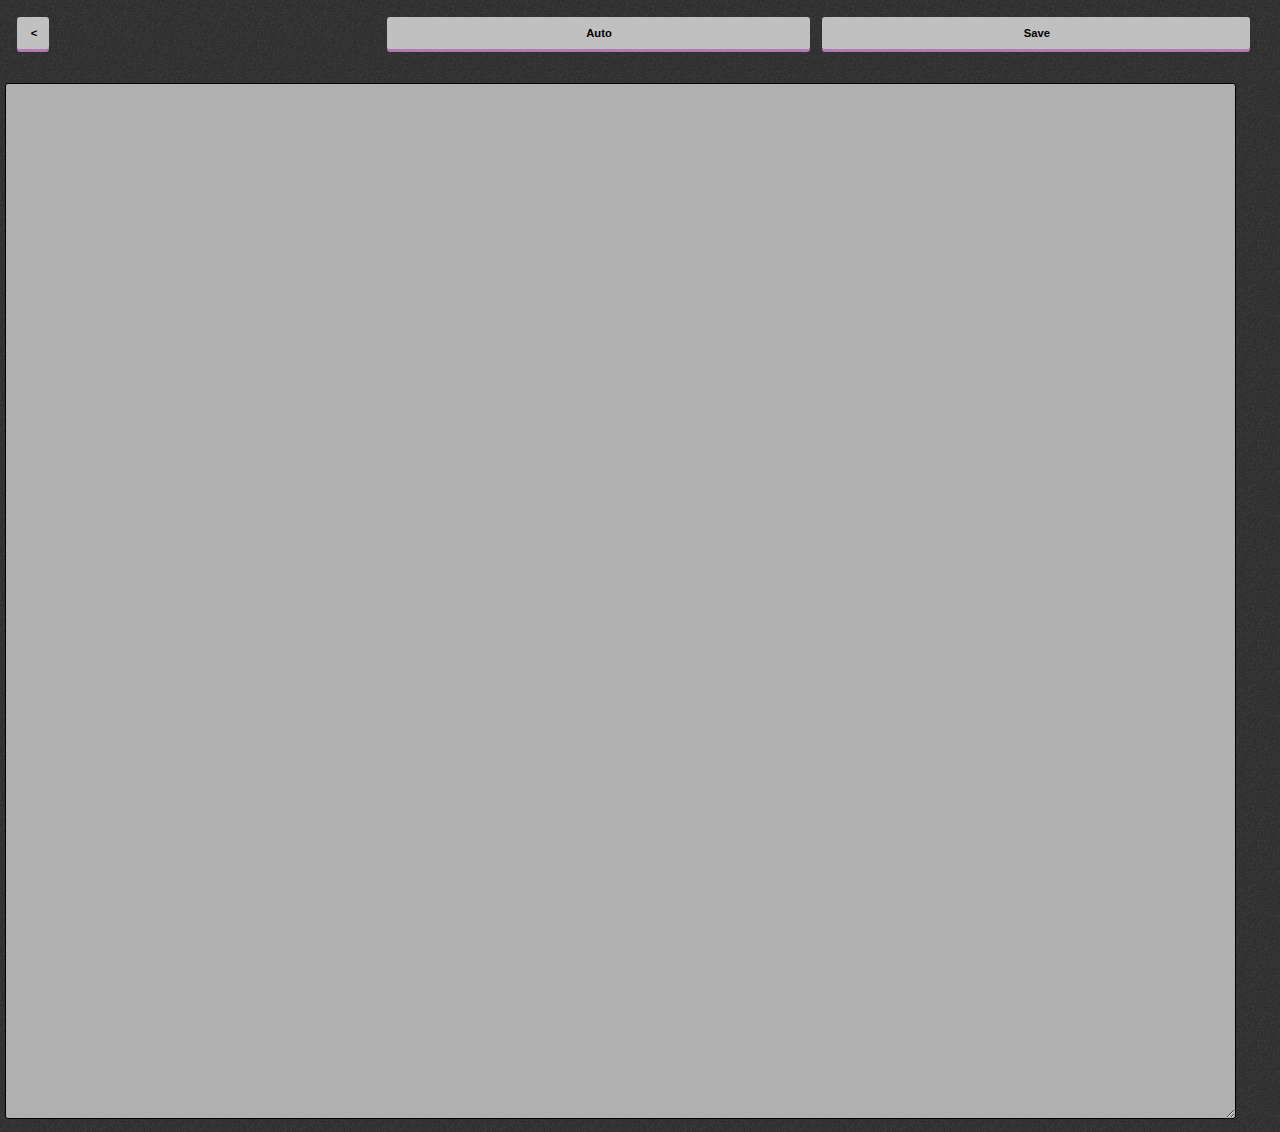
==== edit.html @ 8c2312d3 "Initial import" ====
<!DOCTYPE html>
<html>
  <head>
    <meta charset="utf-8">
    <meta name="viewport" content="width=device-width,user-scalable=no,initial-scale=1">

    <title>SexTurns</title>

    <link rel="stylesheet" href="style.css" type="text/css">
    <style>
      body {
        overflow: hidden;
      }
      td {
        text-align:center;
        height:32px;
        border:0px;
      }
    </style>

    <!-- Inline scripts are forbidden in Firefox OS apps (CSP restrictions),
         so we use a script file. -->
    <script src="lang.js" defer></script>
    <script src="edit.js" defer></script>

  </head>

  <body>
<div class="content">
    <table><tr><td style="text-align:left">
        <input class="back" type="submit" value="&lt;" id="sortir">
      </td><td>
        <input type="submit" value="Auto" id="auto">
      </td><td>
        <input type="submit" value="Desar" id="desar">
      </td></tr>
    </table>
    <br />
<textarea rows=10 id="data">
    </textarea>
</div>
  </body>

</html>
---- style.css ----
h1 {
        color: #c793c7;
	font-size:2.5em;
        text-align:center;
}
h2 {
        color: #c793c7;
        text-align:center;
}
body,.body {
	overflow: hidden;
	transition: all 0.25s linear;
	margin:0px;
	 -moz-user-select: none;
	-webkit-user-select: none;
	-ms-user-select:none;
	user-select:none;
	color: white;
	font-family: Arial;
        border: 0px solid black;
	line-height:2em;
        font-weight: bold;
	font-size:0.7em;
	background-color: #303030;
	background-image:url('noisy.png');
}
select, input {
	-webkit-appearance: none;
        border: 0px solid black;
	background-image: none;
	font-size:1em;
	border-radius: 3px;
	font-weight:bold;
	background-color:#c0c0c0;
        height: 32px;
        width:100%;
        padding-left:8px;
	box-shadow: 0px 3px 0px #B379B3;
}
input[type=submit]:active{
    -webkit-box-shadow: 0px 2px 0px #84261a;
    -moz-box-shadow: 0px 2px 0px #84261a;
    box-shadow: 0px 2px 0px #84261a;
    position:relative;
    top:3px;
}
input[type=text] {
        border: 1px solid black;
	border-radius: 3px;
	color: #935993;
	font-weight:bold;
	background-color:#b0b0b0;
        height: 32px;
        width:95%;
        padding-left:8px;
	box-shadow: 0px 0px 0px black;
}
input:focus[type=text] {
	color: #b379b3;
	background-color:#d0d0d0;
}
textarea {
	width: 96%;
	height: 1024px;
	border: 1px solid black;
border-radius: 3px;
	color: #935993;
	font-weight:bold;
	background-color:#b0b0b0;
	padding: 5px;
	font-family: Tahoma, sans-serif;
	background-image: url(bg.gif);
	background-position: bottom right;
	background-repeat: no-repeat;
}
      textarea:focus {
	color: #b379b3;
	background-color:#d0d0d0;
	}
      .accio {
        line-height:1.2em;
        font-size:3em;
        text-align:center;
      }
      .countdown{
        line-height:1.2em;
        font-size:7em;
	color:yellow;
        text-align:center;
      }

.bottom {
	transition: all 0.25s linear;
z-index: -999;
	padding:5px;
	padding-top:0px;
	width:100%;
	margin:0px;
	overflow: hidden;
	background-color: #303030;
	position:absolute;
	bottom:0px;
}
table {
	padding:5px;
	width:99%;
	border:0px;
}
td {
	padding:5px;
}
.back {
	width: 32px;
	height: 32px;
}
.topbar {
	top:0px;
	overflow: hidden;
	margin:0px;
	padding:1px;
	background-color:black;
	width:100%;
	margin-bottom:10px;
}

.content {
	transition: all 0.25s linear;
	background-color: #303030;
	background-image:url('noisy.png');
	padding:5px;
}
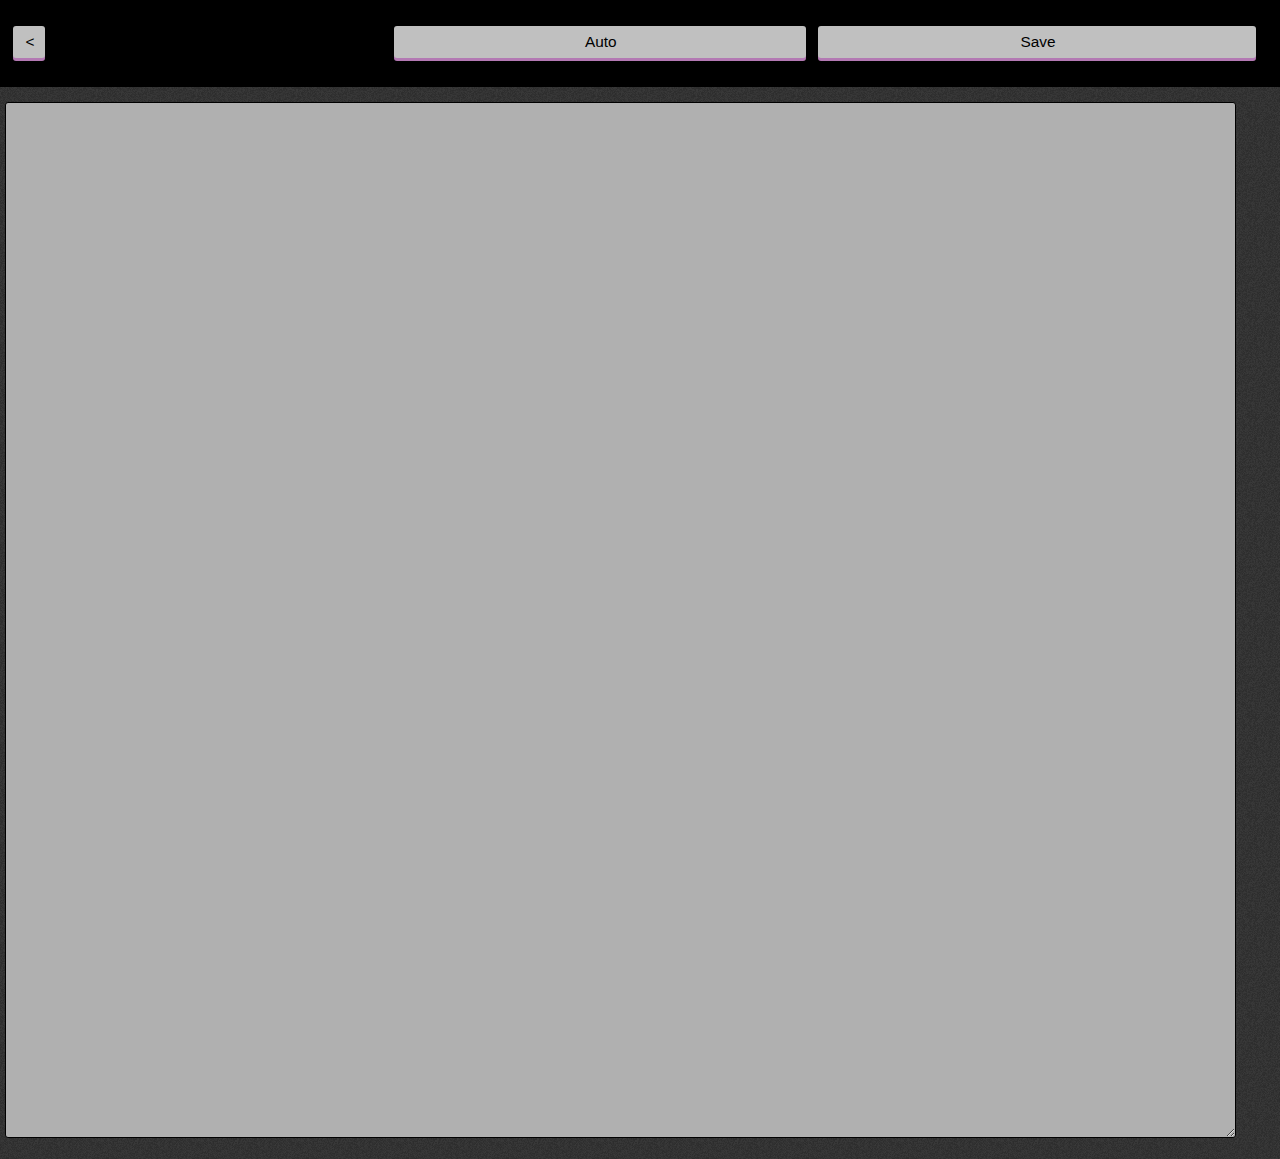
==== commit c4f3915c: "Enhace user interface with bubbles and topbar" ====
--- a/edit.html
+++ b/edit.html
@@ -26,16 +26,19 @@
   </head>
 
   <body>
-<div class="content">
-    <table><tr><td style="text-align:left">
+<div class="topbar">
+    <table><tr><td style="text-align:left;padding-left:10px">
         <input class="back" type="submit" value="&lt;" id="sortir">
       </td><td>
+<h1>&nbsp;</h1>
+      </td><td style="padding-right:10px">
         <input type="submit" value="Auto" id="auto">
-      </td><td>
+      </td><td style="padding-right:10px">
         <input type="submit" value="Desar" id="desar">
       </td></tr>
     </table>
-    <br />
+</div>
+<div class="content">
 <textarea rows=10 id="data">
     </textarea>
 </div>
--- a/style.css
+++ b/style.css
@@ -10,7 +10,6 @@
 }
 body,.body {
 	overflow: hidden;
-	transition: all 0.25s linear;
 	margin:0px;
 	 -moz-user-select: none;
 	-webkit-user-select: none;
@@ -19,9 +18,8 @@
 	color: white;
 	font-family: Arial;
         border: 0px solid black;
-	line-height:2em;
-        font-weight: bold;
-	font-size:0.7em;
+	line-height: 3em;
+	font-size:0.8em;
 	background-color: #303030;
 	background-image:url('noisy.png');
 }
@@ -29,9 +27,8 @@
 	-webkit-appearance: none;
         border: 0px solid black;
 	background-image: none;
-	font-size:1em;
+	font-size:1.2em;
 	border-radius: 3px;
-	font-weight:bold;
 	background-color:#c0c0c0;
         height: 32px;
         width:100%;
@@ -48,7 +45,7 @@
 input[type=text] {
         border: 1px solid black;
 	border-radius: 3px;
-	color: #935993;
+	color: #933973;
 	font-weight:bold;
 	background-color:#b0b0b0;
         height: 32px;
@@ -65,7 +62,7 @@
 	height: 1024px;
 	border: 1px solid black;
 border-radius: 3px;
-	color: #935993;
+	color: #933973;
 	font-weight:bold;
 	background-color:#b0b0b0;
 	padding: 5px;
@@ -79,11 +76,13 @@
 	background-color:#d0d0d0;
 	}
       .accio {
+	transition: all 0.25s linear;
         line-height:1.2em;
         font-size:3em;
         text-align:center;
       }
       .countdown{
+	transition: all 0.25s linear;
         line-height:1.2em;
         font-size:7em;
 	color:yellow;
@@ -92,23 +91,24 @@
 
 .bottom {
 	transition: all 0.25s linear;
-z-index: -999;
-	padding:5px;
+        z-index: -999;
+        margin:0px;
+        padding:5px;
 	padding-top:0px;
+	padding-right:20px;
 	width:100%;
-	margin:0px;
 	overflow: hidden;
 	background-color: #303030;
 	position:absolute;
-	bottom:0px;
+	bottom:5px;
 }
 table {
-	padding:5px;
+	padding:0px;
 	width:99%;
 	border:0px;
 }
 td {
-	padding:5px;
+	padding:0px;
 }
 .back {
 	width: 32px;
@@ -125,8 +125,80 @@
 }
 
 .content {
-	transition: all 0.25s linear;
 	background-color: #303030;
 	background-image:url('noisy.png');
 	padding:5px;
 }
+
+
+/* top bubble */
+.bubble
+{
+position: absolute;
+top:110px;
+left:32px;
+border: 1px solid white;
+color:#303030;
+padding: 0px;
+padding-top:20px;
+text-align:center;
+font-size:1.5em;
+width: 270px;
+height: 60px;
+background: #FFFFFF;
+-webkit-border-radius: 10px;
+-moz-border-radius: 10px;
+border-radius: 10px;
+}
+
+.bubble:after
+{
+content: '';
+position: absolute;
+left:20px;
+font-size:1.5em;
+border-style: solid;
+border-width: 0 15px 15px;
+border-color: #FFFFFF transparent;
+display: block;
+width: 0;
+z-index: 1;
+top: -15px;
+left: 158px;
+}
+
+
+
+/**** bottom bubble ****/
+.bubble2
+{
+position: absolute;
+width: 250px;
+border: 1px solid white;
+color:#303030;
+padding: 0px;
+padding-top:20px;
+text-align:center;
+bottom:100px;
+left:20px;
+height: 60px;
+font-size:1.5em;
+background: #FFFFFF;
+-webkit-border-radius: 10px;
+-moz-border-radius: 10px;
+border-radius: 10px;
+}
+
+.bubble2:after
+{
+content: '';
+position: absolute;
+border-style: solid;
+border-width: 15px 15px 0;
+border-color: #FFFFFF transparent;
+display: block;
+width: 0;
+z-index: 1;
+bottom: -15px;
+left: 51px;
+}
